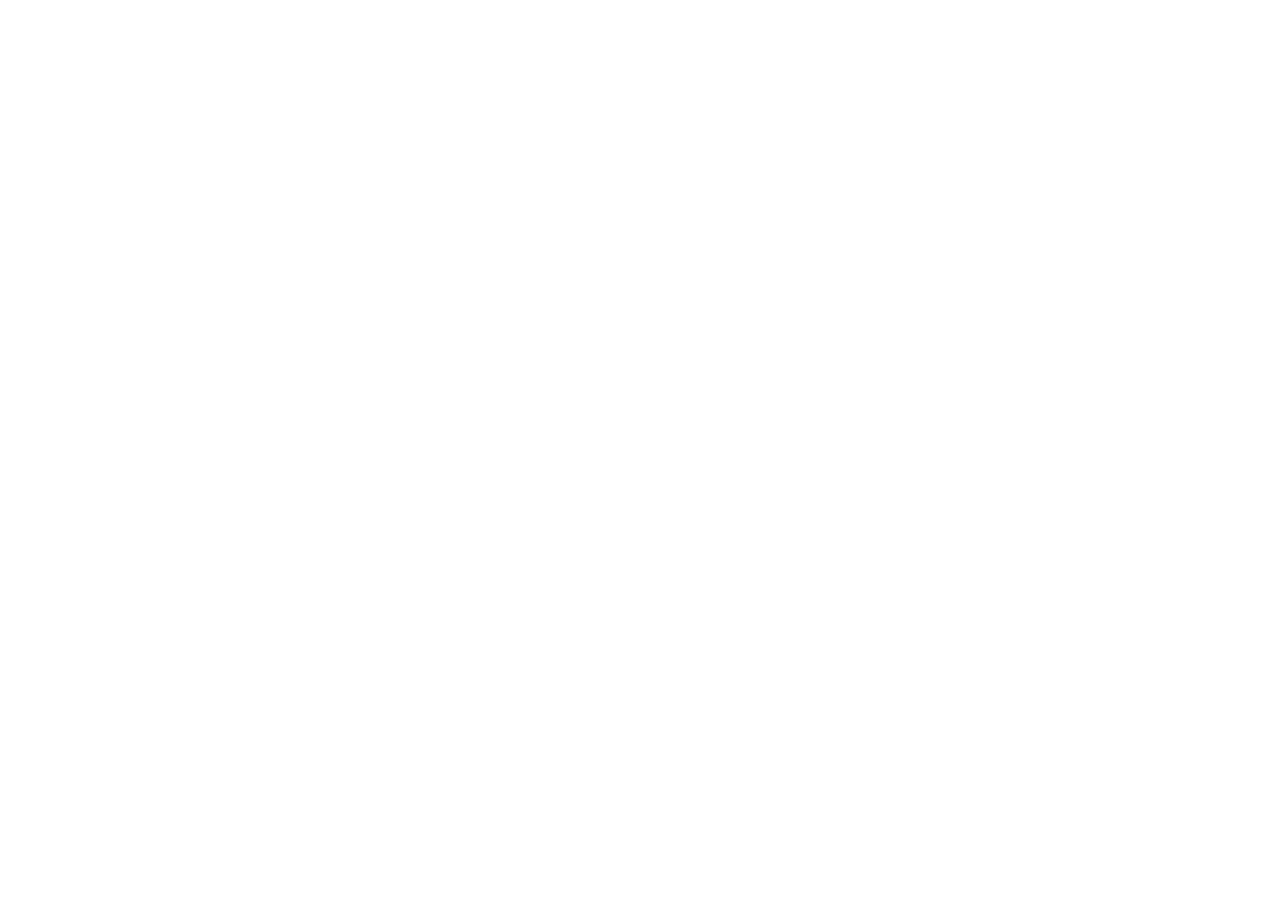
==== src/index.html @ d6cb82d9 "Initial commit" ====
<!DOCTYPE html>
<html lang="en">
  <head>
    <meta charset="UTF-8" />
    <link rel="icon" type="image/svg+xml" href="/favicon.svg" />
    <meta name="viewport" content="width=device-width, initial-scale=1.0" />
    <title>Vanilla App Template</title>
    <link rel="stylesheet" href="./css/styles.css" />
  </head>
  <body>
    <load src="./partials/header.html" icon-path="img/sprite.svg#logo" />

    <main>
      <!-- Loads the specified .html file -->
      <load src="./partials/vite-promo.html" />
      <load src="./partials/badges.html" />
    </main>

    <load src="./partials/footer.html" />

    <script type="module" src="./main.js"></script>
  </body>
</html>
---- src/css/styles.css ----
/**
  |============================
  | include css partials with
  | default @import url()
  |============================
*/
/* Common styles */
@import url('./reset.css');
@import url('./base.css');
@import url('./container.css');
@import url('./animations.css');

/* Sections style */
@import url('./header.css');
@import url('./vite-promo.css');
@import url('./badges.css');
@import url('./back-link.css');
@import url('./footer.css');
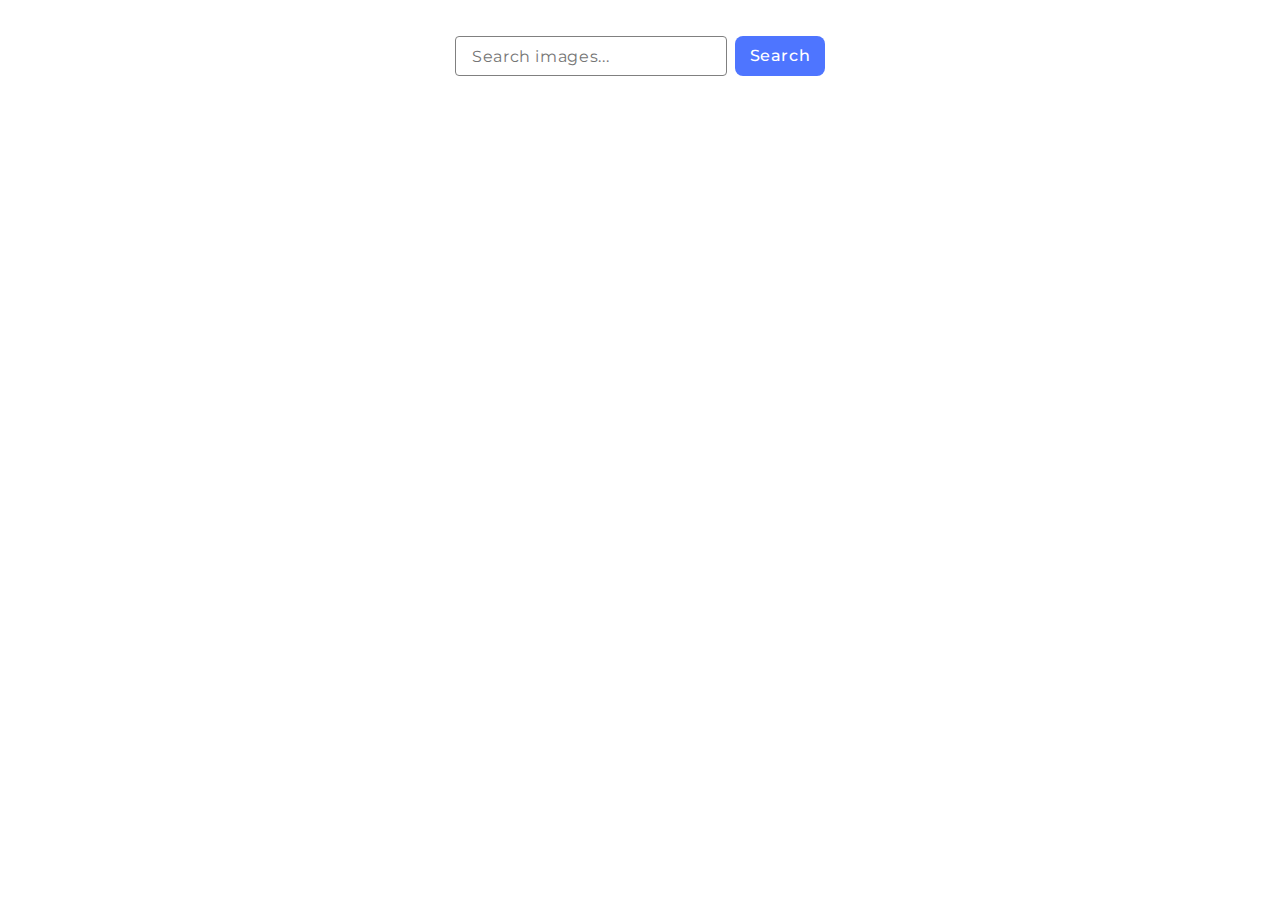
==== commit f51695d8: "modified:   package-lock.json 	modified:   package.json 	new file:   src/css/normalize.css 	modified" ====
--- a/src/index.html
+++ b/src/index.html
@@ -2,22 +2,35 @@
 <html lang="en">
   <head>
     <meta charset="UTF-8" />
-    <link rel="icon" type="image/svg+xml" href="/favicon.svg" />
     <meta name="viewport" content="width=device-width, initial-scale=1.0" />
-    <title>Vanilla App Template</title>
+    <link rel="preconnect" href="https://fonts.googleapis.com" />
+    <link rel="preconnect" href="https://fonts.gstatic.com" crossorigin />
+    <link
+      href="https://fonts.googleapis.com/css2?family=Montserrat:ital,wght@0,100..900;1,100..900&display=swap"
+      rel="stylesheet"
+    />
+    <link rel="stylesheet" href="./css/reset.css" />
+    <link rel="stylesheet" href="./css/normalize.css" />
     <link rel="stylesheet" href="./css/styles.css" />
+    <title>Document</title>
   </head>
   <body>
-    <load src="./partials/header.html" icon-path="img/sprite.svg#logo" />
-
-    <main>
-      <!-- Loads the specified .html file -->
-      <load src="./partials/vite-promo.html" />
-      <load src="./partials/badges.html" />
-    </main>
-
-    <load src="./partials/footer.html" />
-
-    <script type="module" src="./main.js"></script>
+    <section class="gal-sec">
+      <div class="container">
+        <form action="submit" class="form" novalidate>
+          <input
+            type="text"
+            class="inp"
+            placeholder="Search images..."
+            name="user_query"
+            required
+          />
+          <button class="btn">Search</button>
+        </form>
+        <span class="loader"></span>
+        <ul class="js-gallery"></ul>
+      </div>
+    </section>
   </body>
+  <script type="module" src="./main.js"></script>
 </html>
--- a/src/css/styles.css
+++ b/src/css/styles.css
@@ -1,18 +1,118 @@
-/**
-  |============================
-  | include css partials with
-  | default @import url()
-  |============================
-*/
-/* Common styles */
-@import url('./reset.css');
-@import url('./base.css');
-@import url('./container.css');
-@import url('./animations.css');
+body {
+  font-family: 'Montserrat', sans-serif;
+  font-optical-sizing: auto;
+  font-weight: 400;
+  font-style: normal;
+}
 
-/* Sections style */
-@import url('./header.css');
-@import url('./vite-promo.css');
-@import url('./badges.css');
-@import url('./back-link.css');
-@import url('./footer.css');
+.container {
+  width: 1128px;
+  margin: 0 auto;
+  padding: 36px 0;
+}
+
+.gallery-img {
+  display: block;
+  width: 100%;
+  height: 152px;
+  object-fit: cover;
+}
+
+.form {
+  display: flex;
+  justify-content: center;
+  gap: 8px;
+  margin-bottom: 32px;
+}
+
+.inp {
+  padding-left: 16px;
+  width: 272px;
+  height: 40px;
+  border: 1px solid rgba(128, 128, 128, 1);
+  border-radius: 4px;
+  font-size: 16px;
+  line-height: 1.5;
+  letter-spacing: 0.04em;
+}
+
+.inp:hover {
+  border: 1px solid rgba(0, 0, 0, 1);
+}
+
+input:focus {
+  border: 1px solid rgba(78, 117, 255, 1);
+  outline: none;
+}
+
+.btn {
+  width: 90px;
+  height: 40px;
+  color: white;
+  border: none;
+  border-radius: 8px;
+  background-color: rgba(78, 117, 255, 1);
+  font-weight: 500;
+  font-size: 16px;
+  line-height: 1.5;
+  letter-spacing: 0.04em;
+}
+
+.btn:hover {
+  background-color: rgba(108, 140, 255, 1);
+}
+
+.js-gallery {
+  width: 1228px;
+  display: flex;
+  flex-wrap: wrap;
+  gap: 24px;
+}
+
+.gallery-card {
+  width: 360px;
+  border: 1px solid rgba(128, 128, 128, 1);
+}
+
+.card-stats {
+  display: flex;
+  justify-content: space-evenly;
+}
+
+.card-stats-item {
+  display: flex;
+  flex-direction: column;
+  align-items: center;
+}
+
+.loader {
+  display: none;
+  position: relative;
+  height: 12px;
+  width: 80%;
+  border: 1px solid #fff;
+  border-radius: 10px;
+  overflow: hidden;
+}
+.loader::after {
+  content: '';
+  width: 40%;
+  height: 100%;
+  background: rgba(78, 117, 255, 1);
+  position: absolute;
+  top: 0;
+  left: 0;
+  box-sizing: border-box;
+  animation: animloader 2s linear infinite;
+}
+
+@keyframes animloader {
+  0% {
+    left: 0;
+    transform: translateX(-100%);
+  }
+  100% {
+    left: 100%;
+    transform: translateX(0%);
+  }
+}
